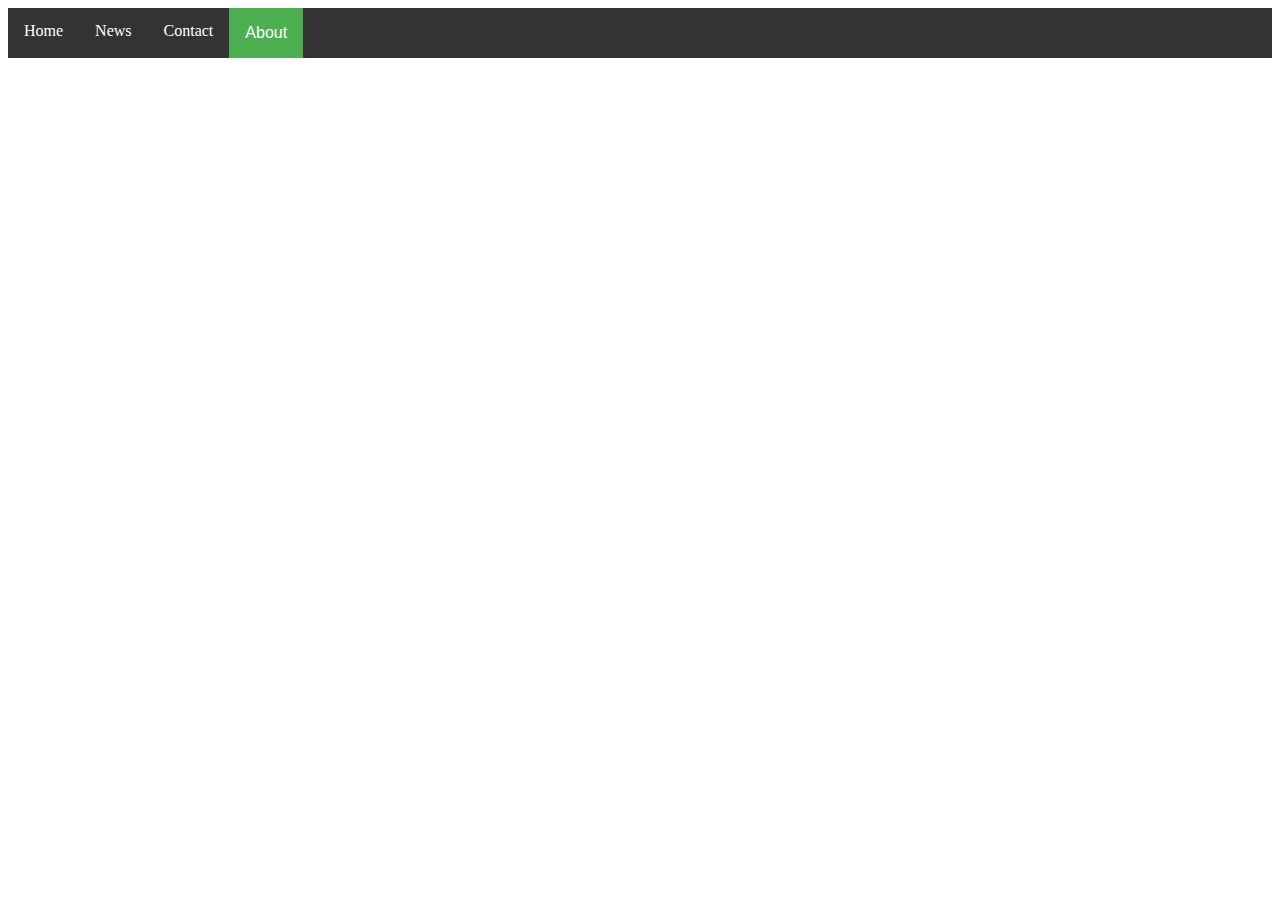
==== about.html @ b1e609a8 "add" ====
<!DOCTYPE html>
<html>
<head>
<link rel="stylesheet" href="style.css">
<link rel="stylesheet" href="script.js">
</head>
<body>

<ul>
  <li><a href="#home">Home</a></li>
  <li><a href="#news">News</a></li>
  <li><a href="#contact">Contact</a></li>
  <li><div class="dropdown">
    <button class="dropbtn">About</button>
    <div class="dropdown-content">
    <a href="#">Link 1</a>
    <a href="#">Link 2</a>
    <a href="#">Link 3</a>
    </div>
  </div></li>
</ul>

</body>
</html>
---- style.css ----
ul {
  list-style-type: none;
  margin: 0;
  padding: 0;
  overflow: hidden;
  background-color: #333;
}

li {
  float: left;
}

li a {
  display: block;
  color: white;
  text-align: center;
  padding: 14px 16px;
  text-decoration: none;
}

li a:hover:not(.active) {
  background-color: #111;
}

.active {
  background-color: #04AA6D;
}
.dropbtn {
    background-color: #4CAF50;
    color: white;
    padding: 16px;
    font-size: 16px;
    border: none;
    cursor: pointer;
  }
  
  .dropdown {
    position: relative;
    display: inline-block;
  }
  
  .dropdown-content {
    display: none;
    position: absolute;
    background-color: #f9f9f9;
    min-width: 160px;
    box-shadow: 0px 8px 16px 0px rgba(0,0,0,0.2);
    z-index: 1;
  }
  
  .dropdown-content a {
    color: black;
    padding: 12px 16px;
    text-decoration: none;
    display: block;
  }
  
  .dropdown-content a:hover {background-color: #f1f1f1}
  
  .dropdown:hover .dropdown-content {
    display: block;
  }
  
  .dropdown:hover .dropbtn {
    background-color: #3e8e41;
  }
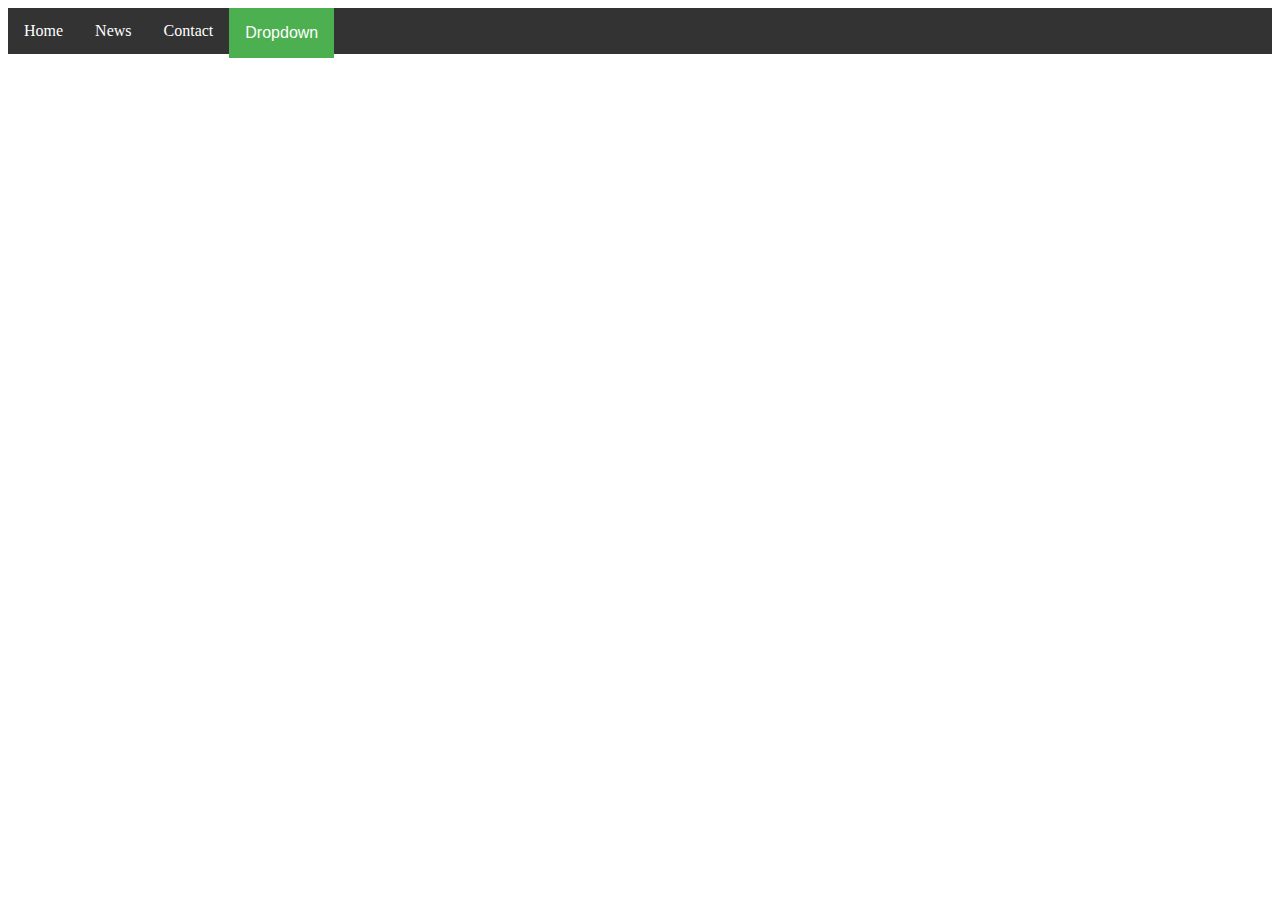
==== commit ad070d2f: "add" ====
--- a/about.html
+++ b/about.html
@@ -6,18 +6,18 @@
 </head>
 <body>
 
-<ul>
+<ul id="change">
   <li><a href="#home">Home</a></li>
   <li><a href="#news">News</a></li>
   <li><a href="#contact">Contact</a></li>
-  <li><div class="dropdown">
-    <button class="dropbtn">About</button>
+  <div id="modify" class="dropdown">
+    <button onclick="clickme()" class="dropbtn">Dropdown</button>
     <div class="dropdown-content">
     <a href="#">Link 1</a>
     <a href="#">Link 2</a>
     <a href="#">Link 3</a>
     </div>
-  </div></li>
+  </div>
 </ul>
 
 </body>
--- a/style.css
+++ b/style.css
@@ -36,7 +36,7 @@
   }
   
   .dropdown {
-    position: relative;
+    position: absolute;
     display: inline-block;
   }
   
